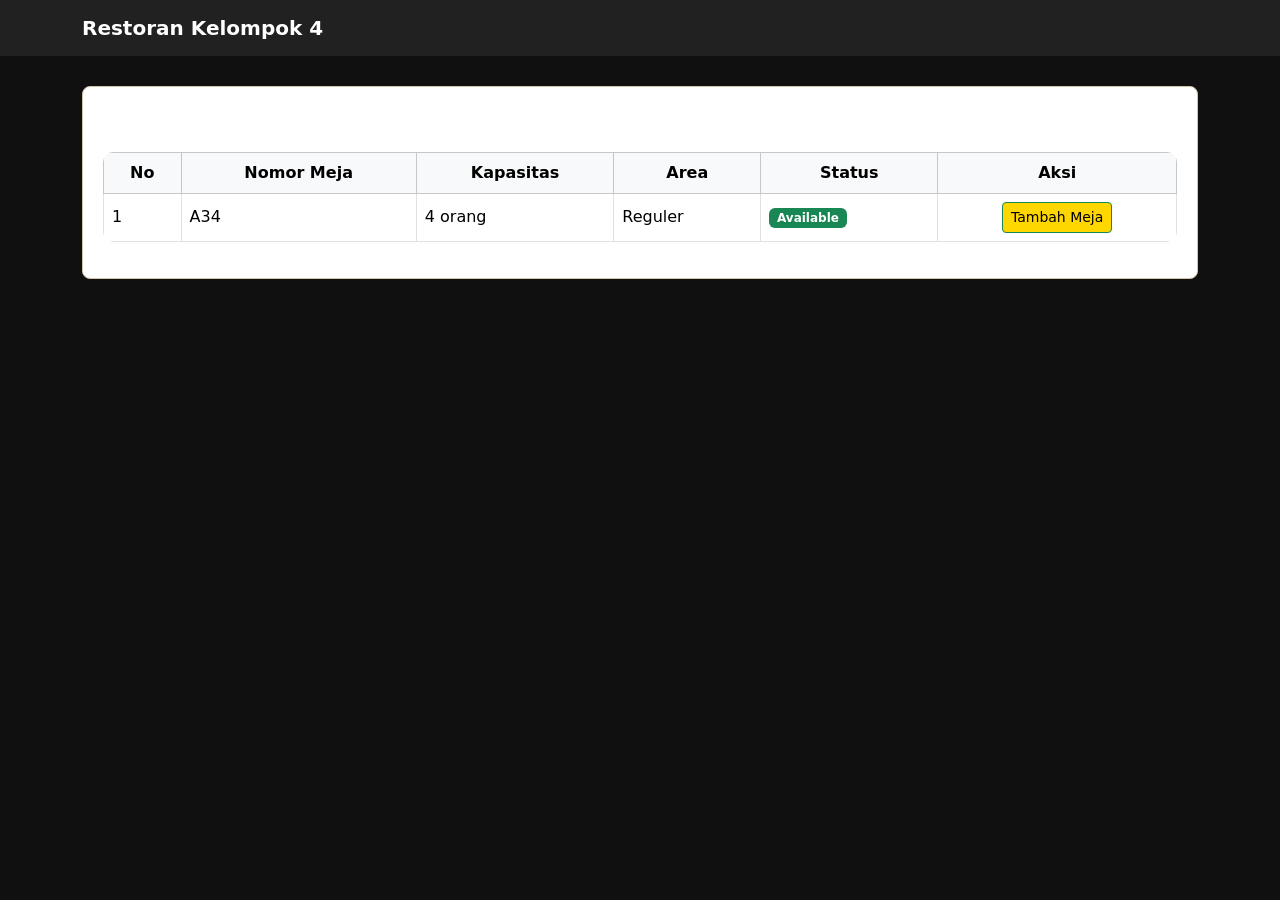
==== index.html @ 8766b601 "Progress awal modul-meja(unfinished #1)" ====
<!DOCTYPE html>
<html lang="en">
<head>
    <meta charset="UTF-8">
    <meta name="viewport" content="width=device-width, initial-scale=1.0">
    <title>Master Meja & Area - Restoran Kelompok 4</title>
    <link href="https://cdn.jsdelivr.net/npm/bootstrap@5.3.3/dist/css/bootstrap.min.css" rel="stylesheet">
    <link rel="stylesheet" href="style.css">
</head>
<body>
    <!-- NAVBAR -->
    <div class="navbar navbar-dark" style="background-color: #212121;">
        <div class="container">
            <a class="navbar-brand fw-bold" href="index.html">Restoran Kelompok 4</a>
        </div>
    </div>

    <!-- DAFTAR MEJA -->
    <div class="container">
        <div class="kotak-meja">
            <div class="mb-3">
                <h4 style="color:white">Daftar Meja</h4>
            </div>

            <table class="table table-bordered align-middle" style="border-radius: 10px; overflow: hidden;">
                <thead class="table-light">
                    <tr class="text-center">
                        <th>No</th>
                        <th>Nomor Meja</th>
                        <th>Kapasitas</th>
                        <th>Area</th>
                        <th>Status</th>
                        <th>Aksi</th>
                    </tr>
                </thead>
                <tbody>
                    <tr>
                        <td>1</td>
                        <td>A34</td>
                        <td>4 orang</td>
                        <td>Reguler</td>
                        <td><span class="badge bg-success">Available</span></td>
                        <td class="text-center">
                            <a href="tambah.html" class="btn btn-success btn-sm" style="color: black;background-color:gold"> Tambah Meja</a>
                        </td>
                    </tr>
                </tbody>
            </table>
        </div>

    </div>
    
</body>
</html>
---- style.css ----
body {
  background-color: #101010;
}


.kotak-meja {
  background: #ffffff;
  padding: 20px;
  border: 1px solid #d4c5a9;
  margin: 30px auto;
  border-radius: 8px;
}
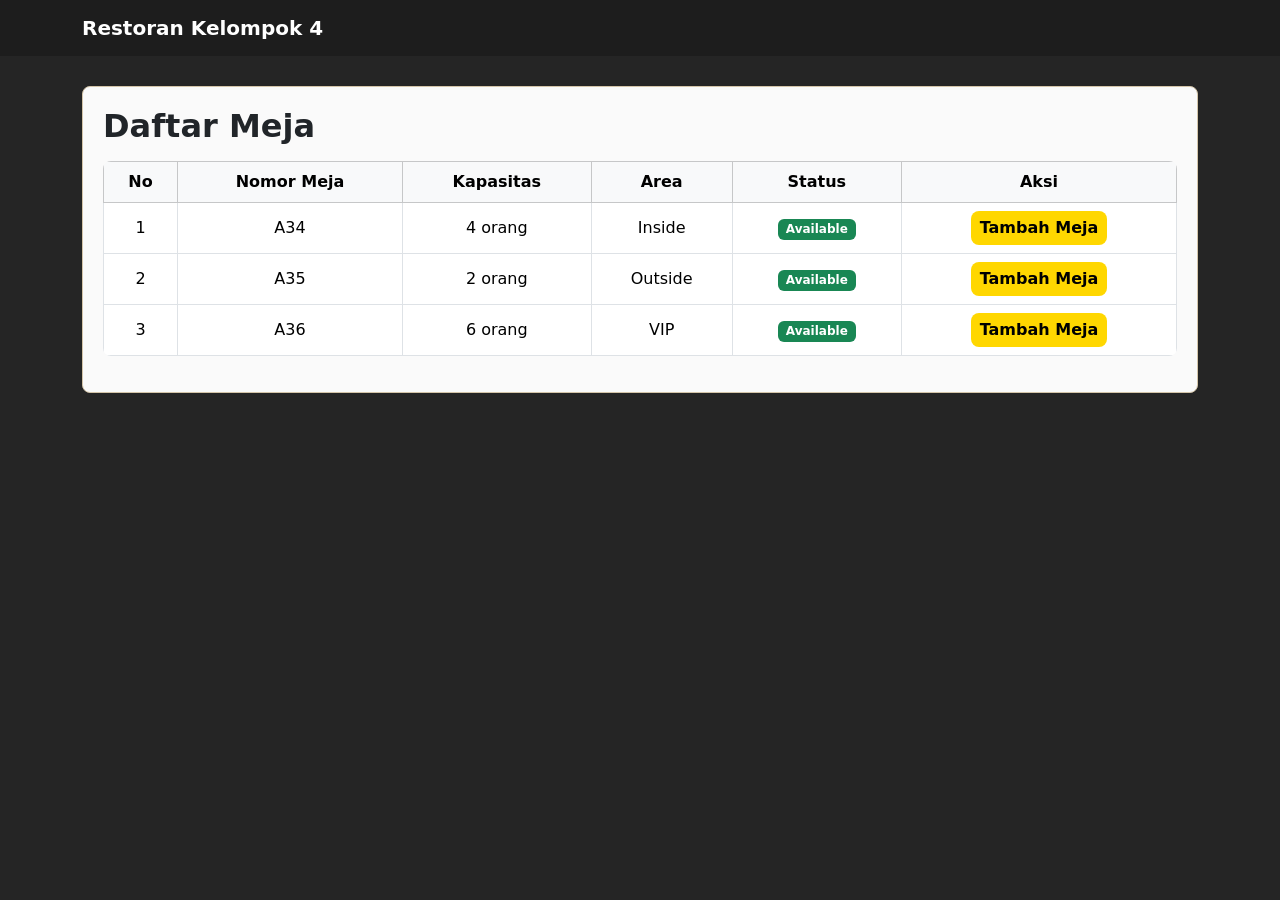
==== commit e5aae524: "Merapihkan dan menyelesaikan modul-meja tahap 1 & 2" ====
--- a/index.html
+++ b/index.html
@@ -9,7 +9,7 @@
 </head>
 <body>
     <!-- NAVBAR -->
-    <div class="navbar navbar-dark" style="background-color: #212121;">
+    <div class="navbar navbar-dark" style="background-color: #1d1d1d;">
         <div class="container">
             <a class="navbar-brand fw-bold" href="index.html">Restoran Kelompok 4</a>
         </div>
@@ -19,12 +19,12 @@
     <div class="container">
         <div class="kotak-meja">
             <div class="mb-3">
-                <h4 style="color:white">Daftar Meja</h4>
+                <h4 class="heading">Daftar Meja</h4>
             </div>
 
-            <table class="table table-bordered align-middle" style="border-radius: 10px; overflow: hidden;">
+            <table class="table table-bordered">
                 <thead class="table-light">
-                    <tr class="text-center">
+                    <tr class="text-center align-middle">
                         <th>No</th>
                         <th>Nomor Meja</th>
                         <th>Kapasitas</th>
@@ -33,18 +33,43 @@
                         <th>Aksi</th>
                     </tr>
                 </thead>
+
                 <tbody>
-                    <tr>
+                    <tr class="text-center">
                         <td>1</td>
                         <td>A34</td>
                         <td>4 orang</td>
-                        <td>Reguler</td>
+                        <td>Inside</td>
                         <td><span class="badge bg-success">Available</span></td>
                         <td class="text-center">
-                            <a href="tambah.html" class="btn btn-success btn-sm" style="color: black;background-color:gold"> Tambah Meja</a>
+                            <a href="tambah.html" class="btn btn-gold btn-sm">Tambah Meja</a>
                         </td>
                     </tr>
+
+                    <tr class="text-center">
+                        <td>2</td>
+                        <td>A35</td>
+                        <td>2 orang</td>
+                        <td>Outside</td>
+                        <td><span class="badge bg-success">Available</span></td>
+                        <td class="text-center">
+                            <a href="tambah.html" class="btn btn-gold btn-sm"> Tambah Meja</a>
+                        </td>
+                    </tr>
+
+                    <tr class="text-center">
+                        <td>3</td>
+                        <td>A36</td>
+                        <td>6 orang</td>
+                        <td>VIP</td>
+                        <td><span class="badge bg-success">Available</span></td>
+                        <td class="text-center">
+                            <a href="tambah.html" class="btn btn-gold btn-sm"> Tambah Meja</a>
+                        </td>
+                    </tr>
+
                 </tbody>
+
             </table>
         </div>
 
--- a/style.css
+++ b/style.css
@@ -1,12 +1,67 @@
 body {
-  background-color: #101010;
+  background-color: #252525;
+  
 }
 
 
 .kotak-meja {
-  background: #ffffff;
+  background: #fafafa;
   padding: 20px;
   border: 1px solid #d4c5a9;
   margin: 30px auto;
   border-radius: 8px;
-}+}
+
+.area-input {
+  background: #252525;
+  padding: 20px;
+  border: 1px ;
+  margin: 30px auto;
+  border-radius: 8px;
+}
+
+.submit{
+  margin-top: 32px;
+  display: flex;
+  gap: 8px;
+}
+
+.status{
+  margin-top: 24px;
+}
+
+.area{
+  margin-top:24px;
+}
+
+.kapasitas{
+  margin-top:32px;
+}
+
+.heading{
+  font-size:32px;
+  font-weight:bold;
+}
+
+.navbar{
+  background-color: #212121;
+  color: white;
+}
+
+.table{
+  border-radius: 8px;
+  overflow: hidden;
+  vertical-align: middle;
+  
+}
+
+.btn-gold{
+  color: black;
+  background-color: gold;
+  border-radius: 8px;
+  font-weight:bold;
+  font-size: 16px;
+}
+.btn-gold:hover {
+  background-color: #e6b800; 
+}
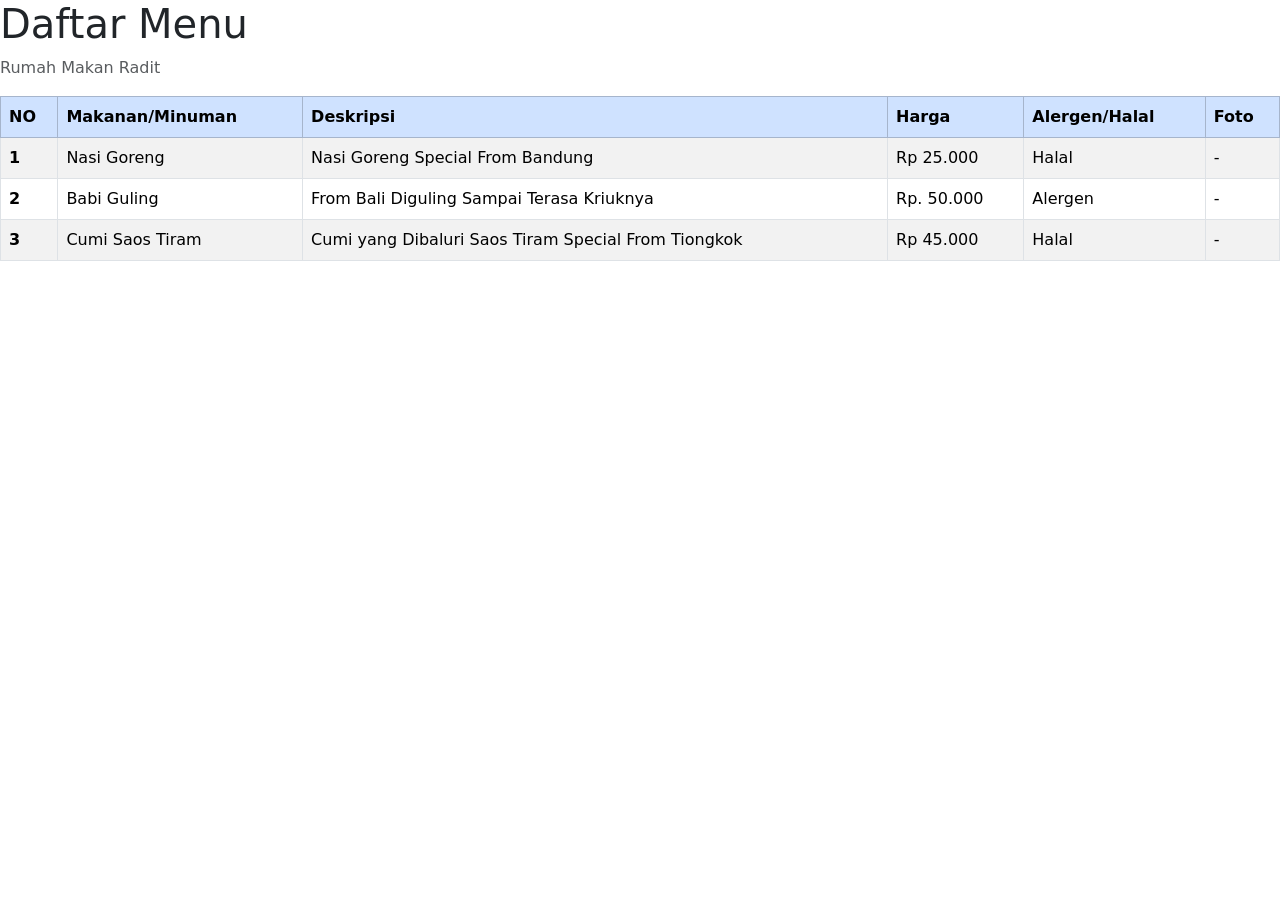
==== commit ddb44f48: "Initial commit" ====
--- a/index.html
+++ b/index.html
@@ -3,77 +3,50 @@
 <head>
     <meta charset="UTF-8">
     <meta name="viewport" content="width=device-width, initial-scale=1.0">
-    <title>Master Meja & Area - Restoran Kelompok 4</title>
-    <link href="https://cdn.jsdelivr.net/npm/bootstrap@5.3.3/dist/css/bootstrap.min.css" rel="stylesheet">
-    <link rel="stylesheet" href="style.css">
+    <title>Document</title>
+    <link href="https://cdn.jsdelivr.net/npm/bootstrap@5.3.8/dist/css/bootstrap.min.css" rel="stylesheet" integrity="sha384-sRIl4kxILFvY47J16cr9ZwB07vP4J8+LH7qKQnuqkuIAvNWLzeN8tE5YBujZqJLB" crossorigin="anonymous">
+    <link href="style.css">
 </head>
 <body>
-    <!-- NAVBAR -->
-    <div class="navbar navbar-dark" style="background-color: #1d1d1d;">
-        <div class="container">
-            <a class="navbar-brand fw-bold" href="index.html">Restoran Kelompok 4</a>
-        </div>
-    </div>
-
-    <!-- DAFTAR MEJA -->
-    <div class="container">
-        <div class="kotak-meja">
-            <div class="mb-3">
-                <h4 class="heading">Daftar Meja</h4>
-            </div>
-
-            <table class="table table-bordered">
-                <thead class="table-light">
-                    <tr class="text-center align-middle">
-                        <th>No</th>
-                        <th>Nomor Meja</th>
-                        <th>Kapasitas</th>
-                        <th>Area</th>
-                        <th>Status</th>
-                        <th>Aksi</th>
-                    </tr>
-                </thead>
-
-                <tbody>
-                    <tr class="text-center">
-                        <td>1</td>
-                        <td>A34</td>
-                        <td>4 orang</td>
-                        <td>Inside</td>
-                        <td><span class="badge bg-success">Available</span></td>
-                        <td class="text-center">
-                            <a href="tambah.html" class="btn btn-gold btn-sm">Tambah Meja</a>
-                        </td>
-                    </tr>
-
-                    <tr class="text-center">
-                        <td>2</td>
-                        <td>A35</td>
-                        <td>2 orang</td>
-                        <td>Outside</td>
-                        <td><span class="badge bg-success">Available</span></td>
-                        <td class="text-center">
-                            <a href="tambah.html" class="btn btn-gold btn-sm"> Tambah Meja</a>
-                        </td>
-                    </tr>
-
-                    <tr class="text-center">
-                        <td>3</td>
-                        <td>A36</td>
-                        <td>6 orang</td>
-                        <td>VIP</td>
-                        <td><span class="badge bg-success">Available</span></td>
-                        <td class="text-center">
-                            <a href="tambah.html" class="btn btn-gold btn-sm"> Tambah Meja</a>
-                        </td>
-                    </tr>
-
-                </tbody>
-
-            </table>
-        </div>
-
-    </div>
-    
+    <h1>Daftar Menu</h1>
+    <p class="text-muted"> Rumah Makan Radit </p>
+    <tr>
+       <div class="table-responsive">
+            <table class="table table-bordered table-striped table-hover">
+                 <thead class="table-primary">
+      <th scope="col">NO</th>
+      <th scope="col">Makanan/Minuman</th>
+      <th scope="col">Deskripsi</th>
+      <th scope="col">Harga</th>
+      <th scope="col">Alergen/Halal</th>
+      <th scope="col">Foto</th></div>
+    </tr>
+  <tbody>
+    <tr>
+      <th scope="row">1</th>
+      <td>Nasi Goreng</td>
+      <td>Nasi Goreng Special From Bandung</td>
+      <td>Rp 25.000</td>
+      <td>Halal</td>
+      <td>-</td>
+    </tr>
+    <tr>
+       <th scope="row">2</th>
+      <td>Babi Guling</td>
+      <td>From Bali Diguling Sampai Terasa Kriuknya</td>
+      <td>Rp. 50.000</td>
+      <td>Alergen</td>
+      <td>-</td>
+    </tr>
+    <tr>
+       <th scope="row">3</th>
+      <td>Cumi Saos Tiram</td>
+      <td>Cumi yang Dibaluri Saos Tiram Special From Tiongkok</td>
+      <td>Rp 45.000</td>
+      <td>Halal</td>
+      <td>-</td>
+    </tr>
+  </tbody>
+</table>
 </body>
 </html>
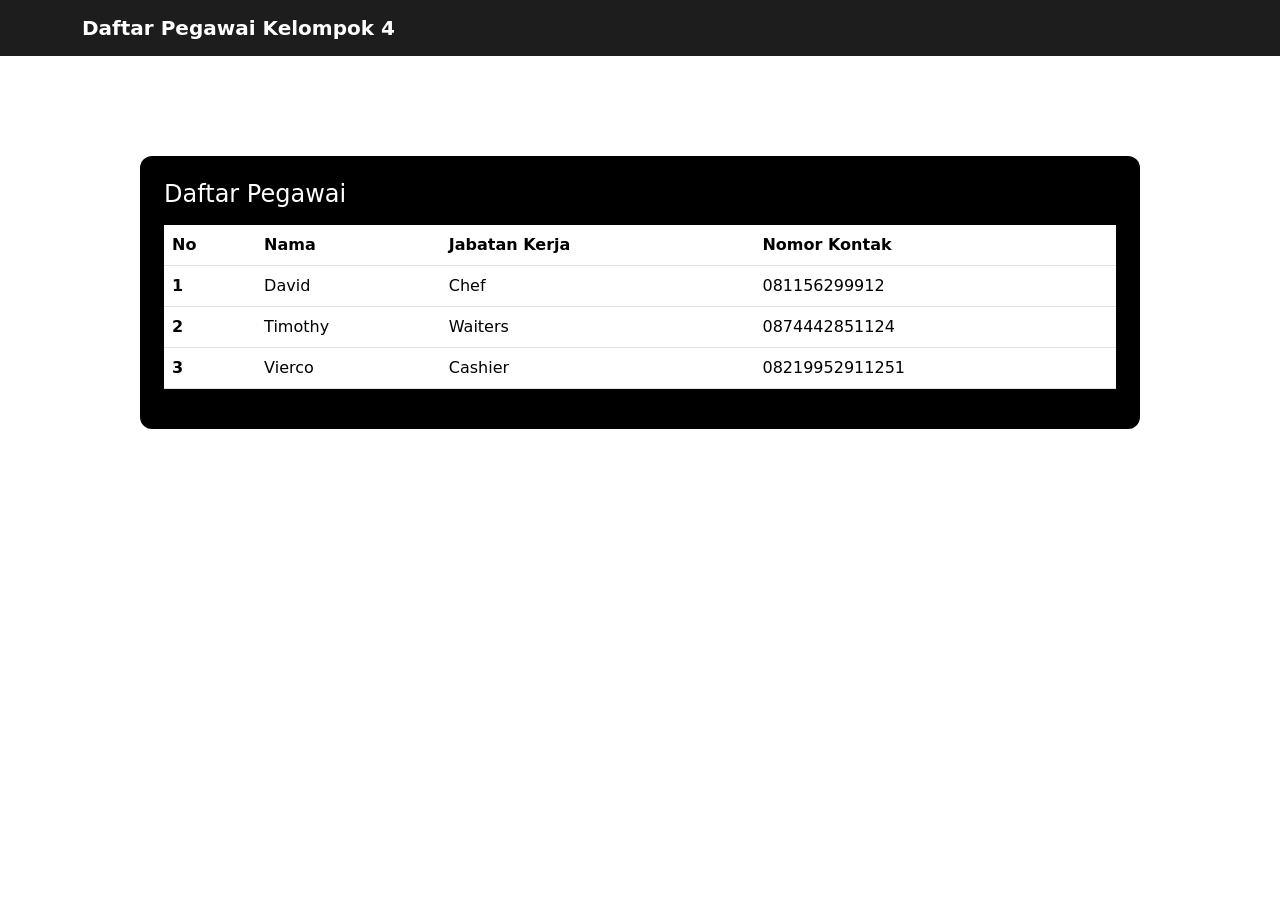
==== commit 5db17252: "Add files via upload" ====
--- a/index.html
+++ b/index.html
@@ -1,52 +1,54 @@
-<!DOCTYPE html>
-<html lang="en">
-<head>
-    <meta charset="UTF-8">
-    <meta name="viewport" content="width=device-width, initial-scale=1.0">
-    <title>Document</title>
-    <link href="https://cdn.jsdelivr.net/npm/bootstrap@5.3.8/dist/css/bootstrap.min.css" rel="stylesheet" integrity="sha384-sRIl4kxILFvY47J16cr9ZwB07vP4J8+LH7qKQnuqkuIAvNWLzeN8tE5YBujZqJLB" crossorigin="anonymous">
-    <link href="style.css">
-</head>
-<body>
-    <h1>Daftar Menu</h1>
-    <p class="text-muted"> Rumah Makan Radit </p>
-    <tr>
-       <div class="table-responsive">
-            <table class="table table-bordered table-striped table-hover">
-                 <thead class="table-primary">
-      <th scope="col">NO</th>
-      <th scope="col">Makanan/Minuman</th>
-      <th scope="col">Deskripsi</th>
-      <th scope="col">Harga</th>
-      <th scope="col">Alergen/Halal</th>
-      <th scope="col">Foto</th></div>
-    </tr>
-  <tbody>
-    <tr>
-      <th scope="row">1</th>
-      <td>Nasi Goreng</td>
-      <td>Nasi Goreng Special From Bandung</td>
-      <td>Rp 25.000</td>
-      <td>Halal</td>
-      <td>-</td>
-    </tr>
-    <tr>
-       <th scope="row">2</th>
-      <td>Babi Guling</td>
-      <td>From Bali Diguling Sampai Terasa Kriuknya</td>
-      <td>Rp. 50.000</td>
-      <td>Alergen</td>
-      <td>-</td>
-    </tr>
-    <tr>
-       <th scope="row">3</th>
-      <td>Cumi Saos Tiram</td>
-      <td>Cumi yang Dibaluri Saos Tiram Special From Tiongkok</td>
-      <td>Rp 45.000</td>
-      <td>Halal</td>
-      <td>-</td>
-    </tr>
-  </tbody>
-</table>
-</body>
+<!DOCTYPE html>
+<html lang="en">
+<head>
+    <meta charset="UTF-8">
+    <meta name="viewport" content="width=device-width, initial-scale=1.0">
+    <title>Daftar Pegawai - Kelompok 4</title>
+    <link href="https://cdn.jsdelivr.net/npm/bootstrap@5.3.3/dist/css/bootstrap.min.css" rel="stylesheet">
+    <link rel="stylesheet" href="style.css">
+</head>
+<body>
+      <!-- NAVBAR -->
+    <div class="navbar navbar-dark" style="background-color: #1d1d1d;">
+        <div class="container">
+            <a class="navbar-brand fw-bold" href="index.html">Daftar Pegawai Kelompok 4</a>
+        </div>
+    </div>
+    <!-- TABEL -->
+     <div class="table-container">
+        <div class="kotak-tabel">
+            <div class="mb-3">
+                <h4 class="heading text-white">Daftar Pegawai</h4>
+                </div>
+                <table class="table">
+  <thead>
+    <tr>
+      <th scope="col">No</th>
+      <th scope="col">Nama</th>
+      <th scope="col">Jabatan Kerja</th>
+      <th scope="col">Nomor Kontak</th>
+    </tr>
+  </thead>
+  <tbody>
+    <tr>
+      <th scope="row">1</th>
+      <td>David</td>
+      <td>Chef</td>
+      <td>081156299912</td>
+    </tr>
+    <tr>
+      <th scope="row">2</th>
+      <td>Timothy</td>
+      <td>Waiters</td>
+      <td>0874442851124</td>
+    </tr>
+    <tr>
+      <th scope="row">3</th>
+      <td>Vierco</td>
+      <td>Cashier</td>
+      <td>08219952911251</td>
+    </tr>
+  </tbody>
+</table>
+</body>
 </html>
--- a/style.css
+++ b/style.css
@@ -1,67 +1,23 @@
-body {
-  background-color: #252525;
-  
-}
-
-
-.kotak-meja {
-  background: #fafafa;
-  padding: 20px;
-  border: 1px solid #d4c5a9;
-  margin: 30px auto;
-  border-radius: 8px;
-}
-
-.area-input {
-  background: #252525;
-  padding: 20px;
-  border: 1px ;
-  margin: 30px auto;
-  border-radius: 8px;
-}
-
-.submit{
-  margin-top: 32px;
-  display: flex;
-  gap: 8px;
-}
-
-.status{
-  margin-top: 24px;
-}
-
-.area{
-  margin-top:24px;
-}
-
-.kapasitas{
-  margin-top:32px;
-}
-
-.heading{
-  font-size:32px;
-  font-weight:bold;
-}
-
-.navbar{
-  background-color: #212121;
-  color: white;
-}
-
-.table{
-  border-radius: 8px;
-  overflow: hidden;
-  vertical-align: middle;
-  
-}
-
-.btn-gold{
-  color: black;
-  background-color: gold;
-  border-radius: 8px;
-  font-weight:bold;
-  font-size: 16px;
-}
-.btn-gold:hover {
-  background-color: #e6b800; 
-}
+.table-container {
+  background-color: #000;
+  border-radius: 12px;
+  padding: 24px;
+  width: 90%;
+  max-width: 1000px;
+  margin: 100px auto 0 auto; 
+}
+.form-container {
+    max-width: 500px;  
+    width: 90%;        
+}
+.daftar { 
+    max-width: 500px;  
+    width: 90%;        
+    margin: 50px auto;
+    padding-left: 50px;
+}
+.nama { 
+    max-width: 500px;  
+    width: 90%;        
+    padding-left: 200px;
+}
